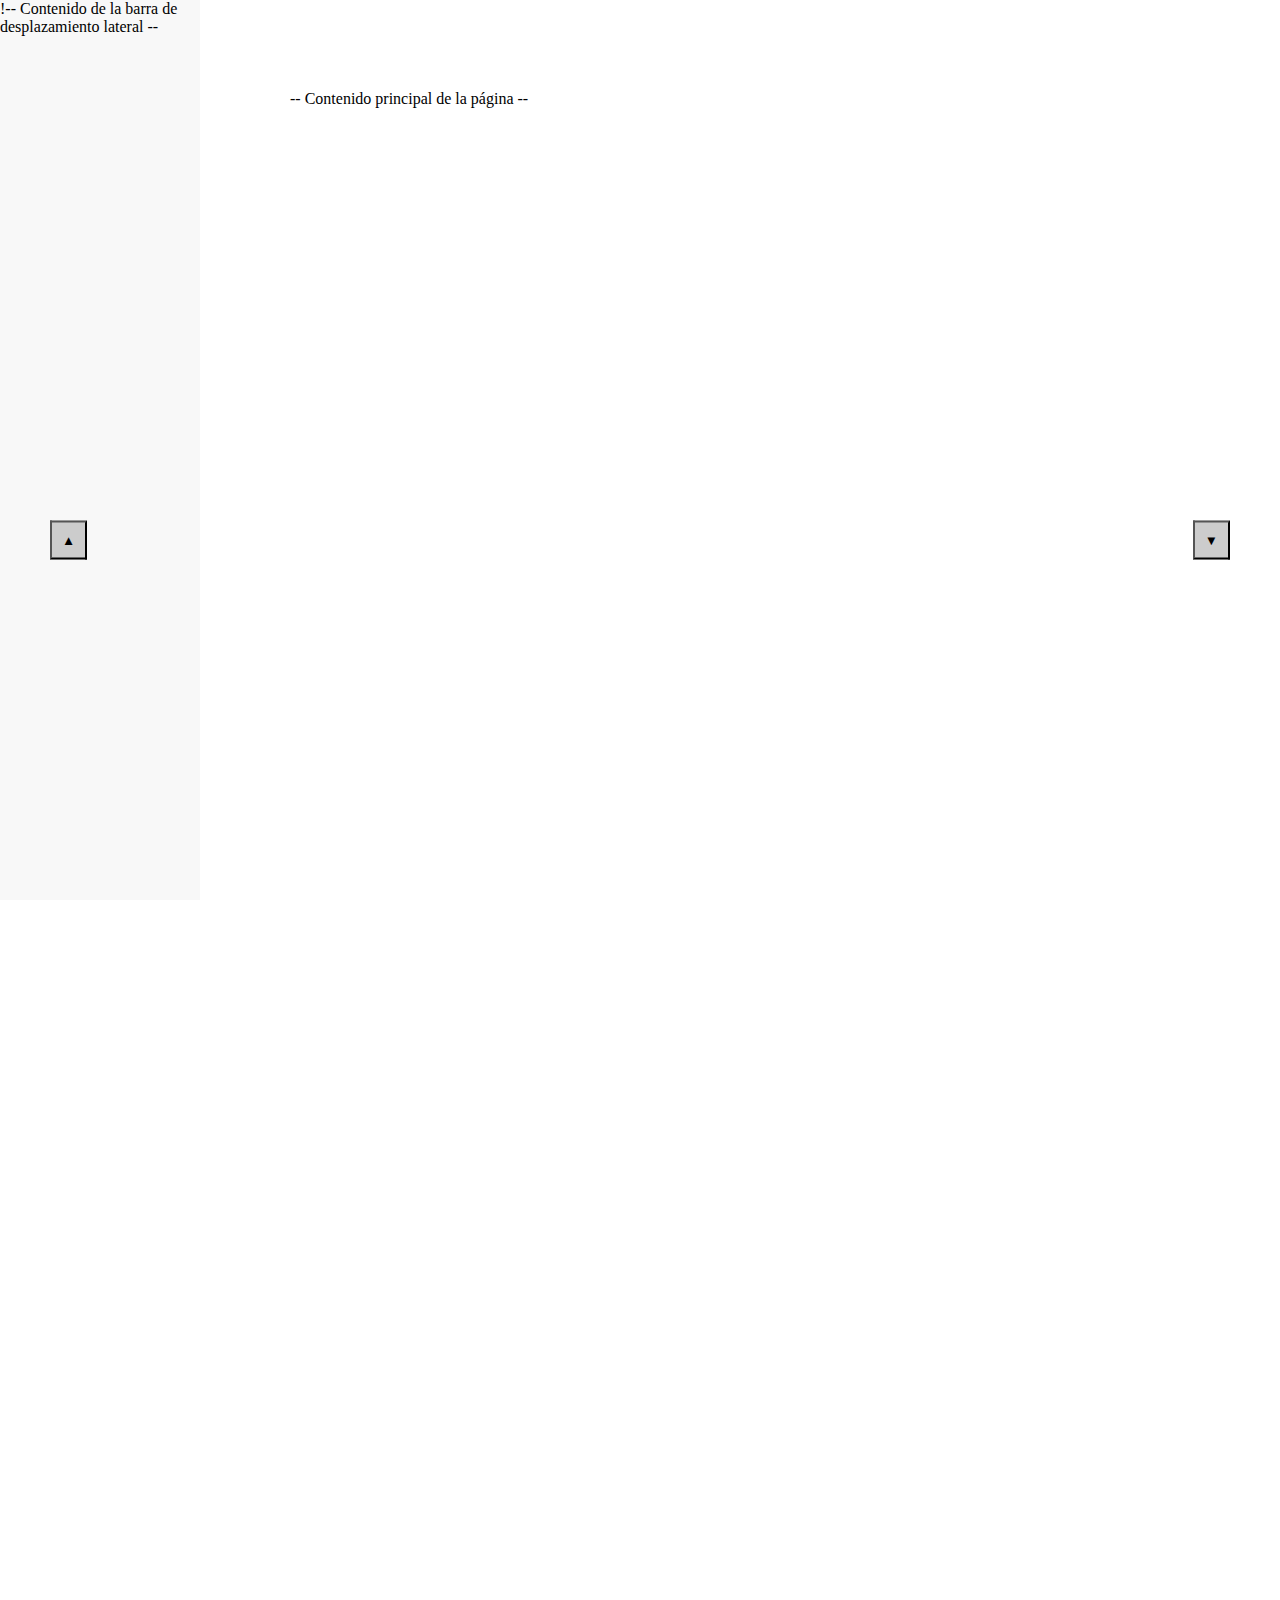
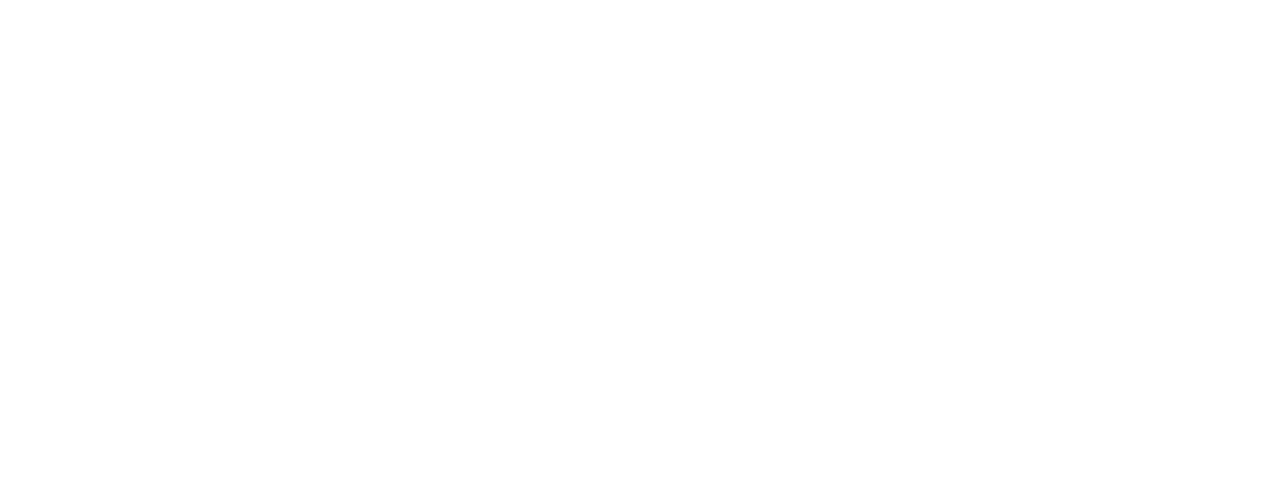
==== sss.html @ d725d830 "subida" ====
<!DOCTYPE html>
<html>
<head>
  <style>
  body{
    margin: 90px;
  }
    .container {
      position: relative;
      height: 100vh;
    }
    .sidebar {
      position: fixed;
      top: 0;
      left: 0;
      width: 200px;
      height: 100%;
      background-color: #f8f8f8;
      overflow: hidden;
    }
    .content {
      margin-left: 200px;
      height: 2000px; /* Ejemplo de contenido largo para mostrar la barra de desplazamiento */
    }
    .scroll-button {
      position: absolute;
      top: 50%;
      transform: translateY(-50%);
      background-color: #ccc;
      padding: 10px;
      cursor: pointer;
    }
    .scroll-button-up {
      left: -40px;
    }
    .scroll-button-down {
      right: -40px;
    }
  </style>
</head>
<body>
  <div class="container">
    <div class="sidebar">
      !-- Contenido de la barra de desplazamiento lateral --
    </div>
    <div class="content">
      -- Contenido principal de la página --
    </div>
    <button class="scroll-button scroll-button-up" onclick="scrollContent(-100)">▲</button>
    <button class="scroll-button scroll-button-down" onclick="scrollContent(100)">▼</button>
  </div>

  <script>
    function scrollContent(scrollAmount) {
      var content = document.querySelector('.content');
      content.scrollTop += scrollAmount;
    }
    function toggleSidebar() {
      var sidebar = document.getElementById('sidebar');
      var content = document.getElementById('content');
      if (sidebar.style.width === '200px') {
        sidebar.style.width = '0';
      } else {
        sidebar.style.width = '200px';
         }
    }
  </script>
</body>
</html>
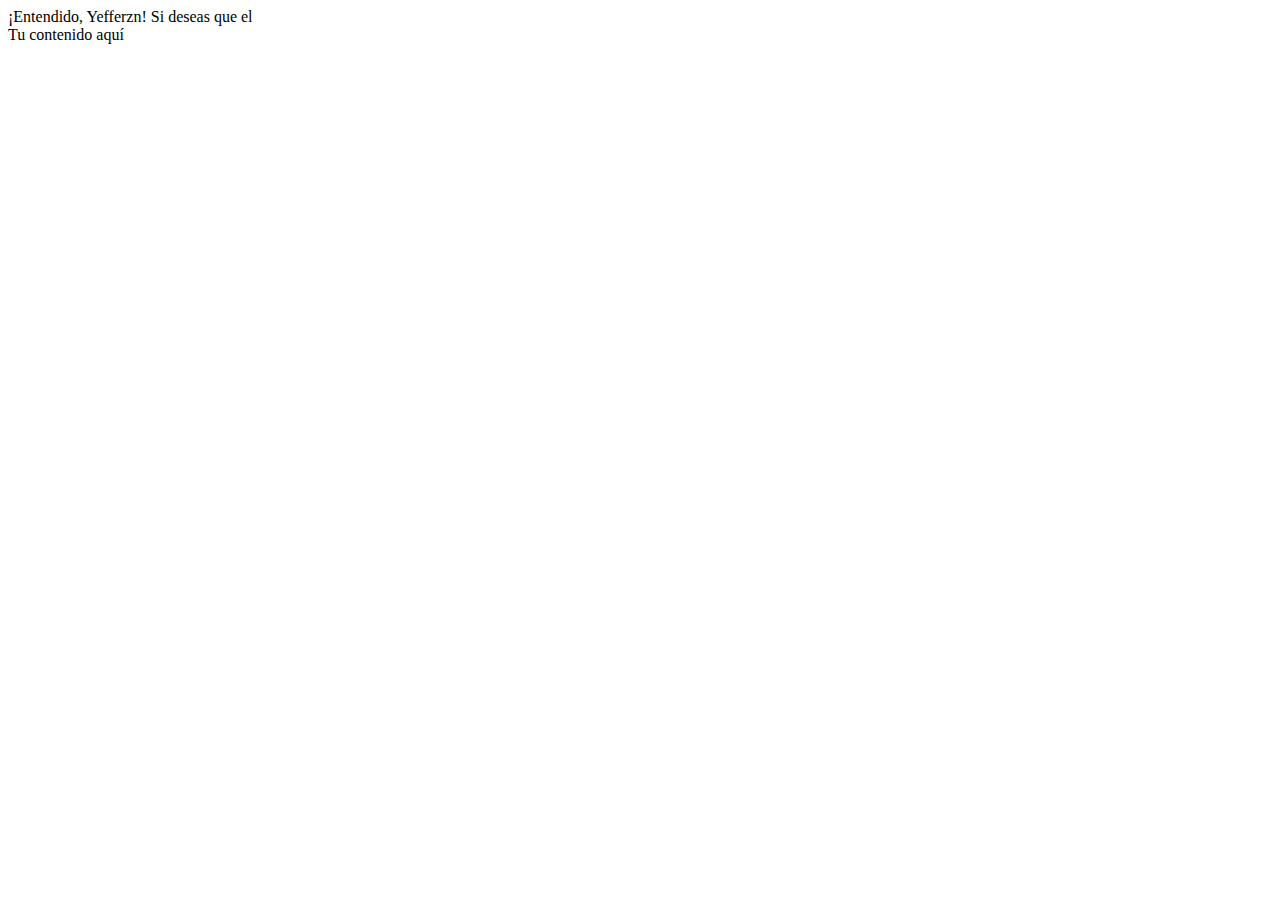
==== commit 8366ef15: "arreglo de la barra" ====
--- a/sss.html
+++ b/sss.html
@@ -1,69 +1,51 @@
+¡Entendido, Yefferzn! Si deseas que el 
 <!DOCTYPE html>
 <html>
 <head>
-  <style>
-  body{
-    margin: 90px;
-  }
-    .container {
-      position: relative;
-      height: 100vh;
-    }
-    .sidebar {
-      position: fixed;
-      top: 0;
-      left: 0;
-      width: 200px;
-      height: 100%;
-      background-color: #f8f8f8;
-      overflow: hidden;
-    }
-    .content {
-      margin-left: 200px;
-      height: 2000px; /* Ejemplo de contenido largo para mostrar la barra de desplazamiento */
-    }
-    .scroll-button {
-      position: absolute;
-      top: 50%;
-      transform: translateY(-50%);
-      background-color: #ccc;
-      padding: 10px;
-      cursor: pointer;
-    }
-    .scroll-button-up {
-      left: -40px;
-    }
-    .scroll-button-down {
-      right: -40px;
-    }
-  </style>
+<style>
+/* Estilo del contenedor */
+.container {
+  width: 300px;
+  height: 200px;
+  overflow: auto;
+}
+
+/* Estilo de la barra de desplazamiento */
+.container::-webkit-scrollbar {
+  width: 10px;
+}
+
+/* Estilo del track de la barra de desplazamiento */
+.container::-webkit-scrollbar-track {
+  background-color: #f1f1f1;
+}
+
+/* Estilo del handle de la barra de desplazamiento */
+.container::-webkit-scrollbar-thumb {
+  background-color: #888;
+}
+
+/* Estilo del handle de la barra de desplazamiento al pasar el mouse por encima */
+.container::-webkit-scrollbar-thumb:hover {
+  background-color: #555;
+}
+</style>
 </head>
 <body>
-  <div class="container">
-    <div class="sidebar">
-      !-- Contenido de la barra de desplazamiento lateral --
-    </div>
-    <div class="content">
-      -- Contenido principal de la página --
-    </div>
-    <button class="scroll-button scroll-button-up" onclick="scrollContent(-100)">▲</button>
-    <button class="scroll-button scroll-button-down" onclick="scrollContent(100)">▼</button>
-  </div>
 
-  <script>
-    function scrollContent(scrollAmount) {
-      var content = document.querySelector('.content');
-      content.scrollTop += scrollAmount;
-    }
-    function toggleSidebar() {
-      var sidebar = document.getElementById('sidebar');
-      var content = document.getElementById('content');
-      if (sidebar.style.width === '200px') {
-        sidebar.style.width = '0';
-      } else {
-        sidebar.style.width = '200px';
-         }
-    }
-  </script>
+<div class="container" ontouchstart="">
+   Tu contenido aquí 
+</div>
+
+<script>
+// Activar el desplazamiento al tocar el contenedor
+document.querySelector('.container').addEventListener('touchmove', function(event) {
+  event.preventDefault(); // Evitar el desplazamiento de la página
+  var touch = event.targetTouches[0];
+  this.scrollTop += touch.pageY - touch.clientY;
+  this.scrollLeft += touch.pageX - touch.clientX;
+}, false);
+</script>
+
 </body>
 </html>
